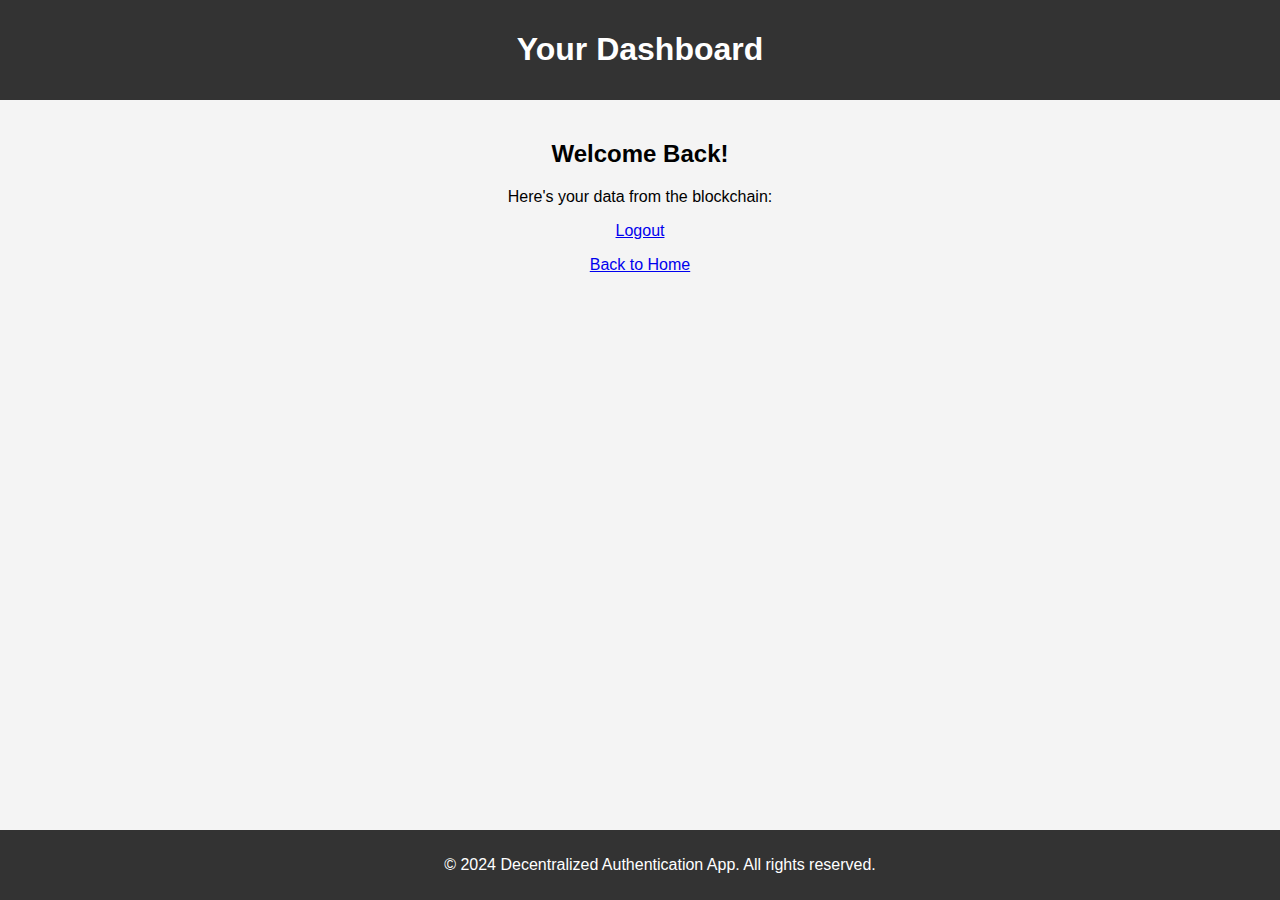
==== templates/dashboard.html @ bee1e547 "Add files via upload" ====
<!DOCTYPE html>
<html lang="en">
<head>
    <meta charset="UTF-8">
    <meta name="viewport" content="width=device-width, initial-scale=1.0">
    <title>Dashboard - Decentralized App</title>
    <link rel="stylesheet" href="/static/css/styles.css">
</head>
<body>
    <header>
        <h1>Your Dashboard</h1>
    </header>
    <main>
        <section>
            <h2>Welcome Back!</h2>
            <p>Here's your data from the blockchain:</p>
            <!-- User data display -->
            <p><a href="logout">Logout</a></p>
            <p><a href="index.html">Back to Home</a></p>
        </section>
    </main>
    <footer>
        <p>© 2024 Decentralized Authentication App. All rights reserved.</p>
    </footer>
</body>
</html>
---- static/css/styles.css ----
body {
    font-family: Arial, sans-serif;
    margin: 0;
    padding: 0;
    background-color: #f4f4f4;
}

header {
    background-color: #333;
    color: white;
    padding: 10px 20px;
    text-align: center;
}

nav ul {
    list-style-type: none;
    padding: 0;
}

nav ul li {
    display: inline;
    margin-right: 10px;
}

main {
    padding: 20px;
    text-align: center;
}

button {
    background-color: #008cba;
    border: none;
    color: white;
    padding: 10px 20px;
    text-align: center;
    text-decoration: none;
    display: inline-block;
    font-size: 16px;
    margin: 4px 2px;
    cursor: pointer;
}

footer {
    background-color: #333;
    color: white;
    text-align: center;
    padding: 10px 20px;
    position: fixed;
    bottom: 0;
    width: 100%;
}
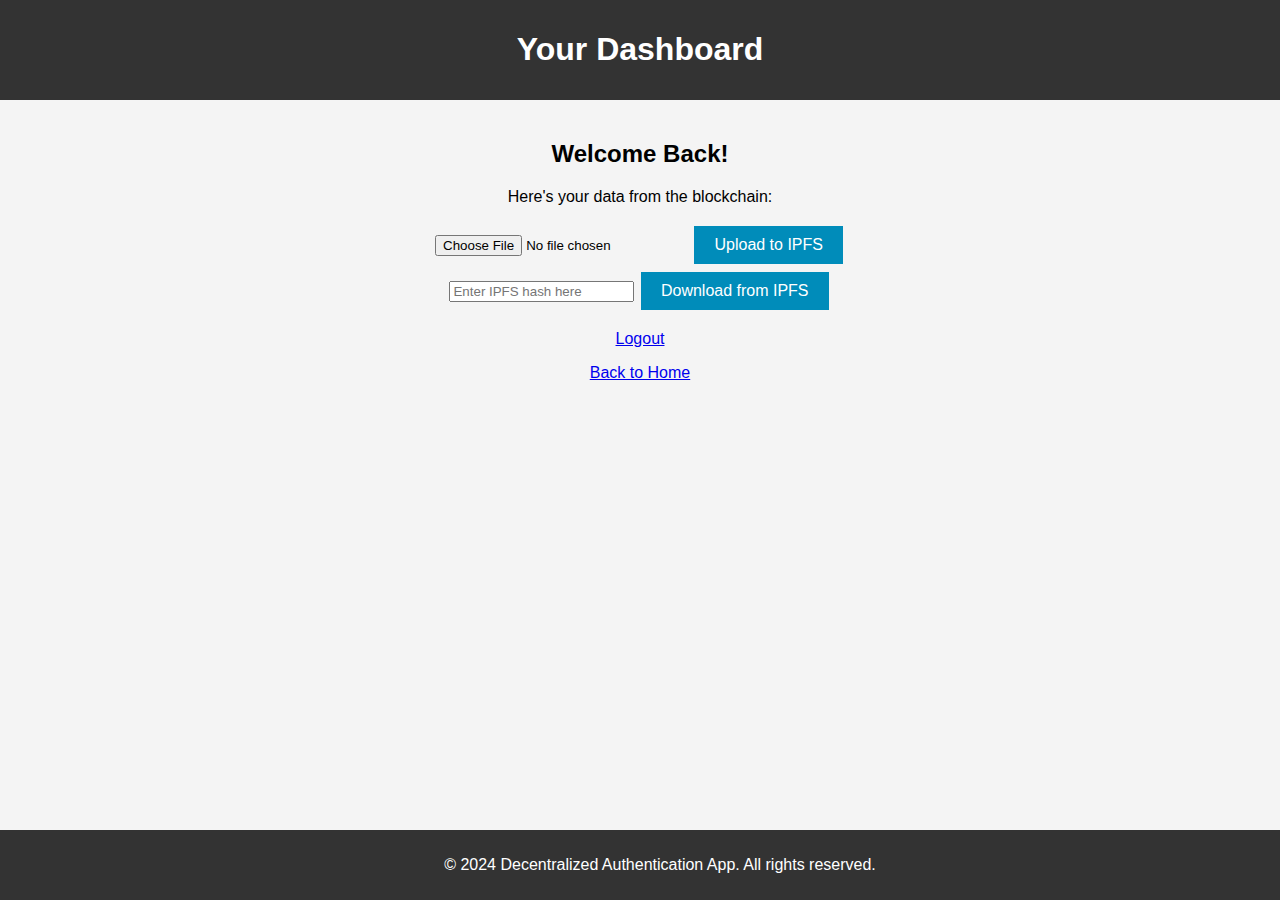
==== commit 4c9377ec: "Add files via upload" ====
--- a/templates/dashboard.html
+++ b/templates/dashboard.html
@@ -14,6 +14,16 @@
         <section>
             <h2>Welcome Back!</h2>
             <p>Here's your data from the blockchain:</p>
+            <!-- File Upload Form -->
+            <form action="/upload" method="post" enctype="multipart/form-data">
+                <input type="file" name="file" required>
+                <button type="submit">Upload to IPFS</button>
+            </form>
+            <!-- File Retrieval -->
+            <form action="/download" method="get">
+                <input type="text" name="hash" placeholder="Enter IPFS hash here" required>
+                <button type="submit">Download from IPFS</button>
+            </form>
             <!-- User data display -->
             <p><a href="logout">Logout</a></p>
             <p><a href="index.html">Back to Home</a></p>
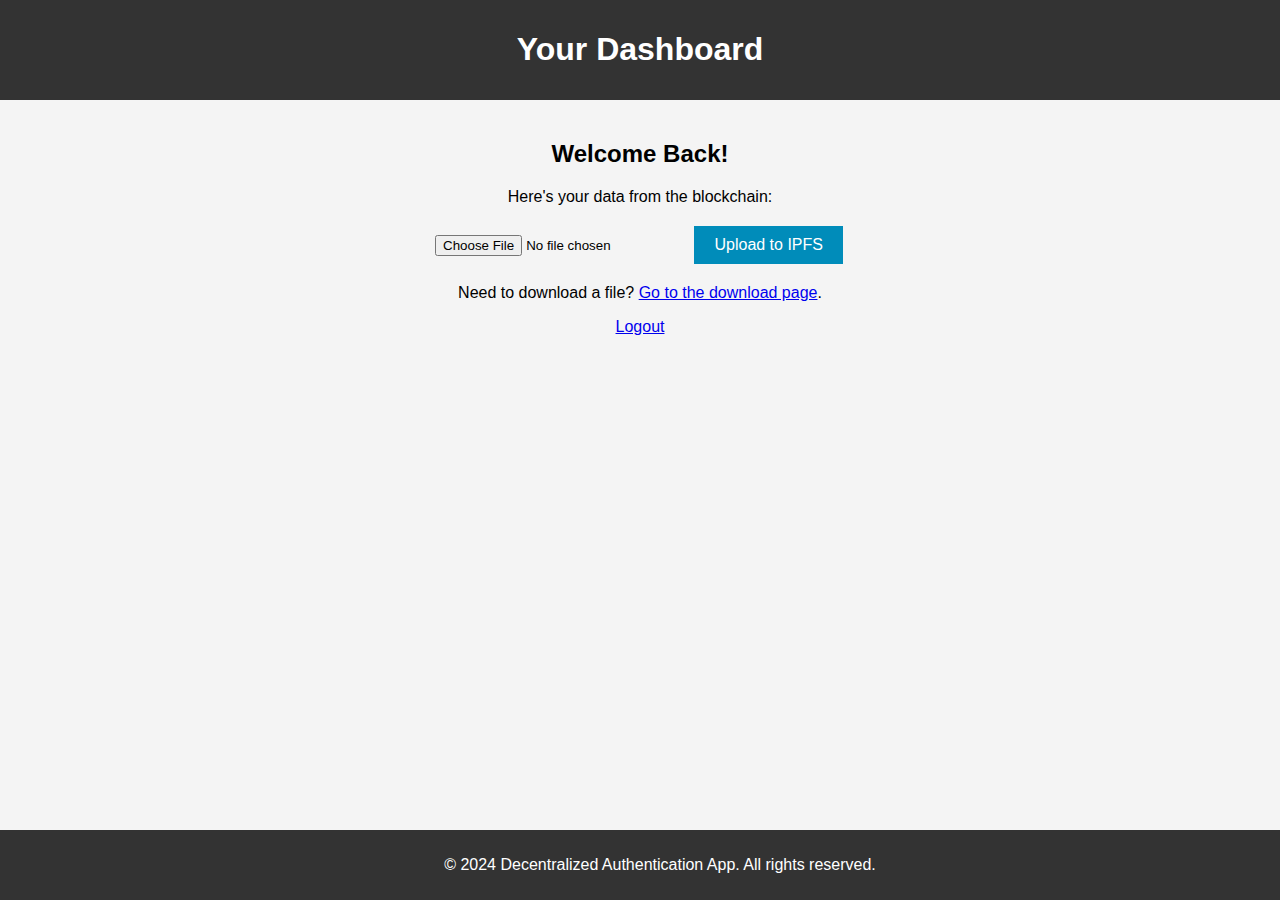
==== commit a5b77519: "Add files via upload" ====
--- a/templates/dashboard.html
+++ b/templates/dashboard.html
@@ -19,14 +19,10 @@
                 <input type="file" name="file" required>
                 <button type="submit">Upload to IPFS</button>
             </form>
-            <!-- File Retrieval -->
-            <form action="/download" method="get">
-                <input type="text" name="hash" placeholder="Enter IPFS hash here" required>
-                <button type="submit">Download from IPFS</button>
-            </form>
+            <!-- Link to Download Page -->
+            <p>Need to download a file? <a href="/download">Go to the download page</a>.</p>
             <!-- User data display -->
             <p><a href="logout">Logout</a></p>
-            <p><a href="index.html">Back to Home</a></p>
         </section>
     </main>
     <footer>
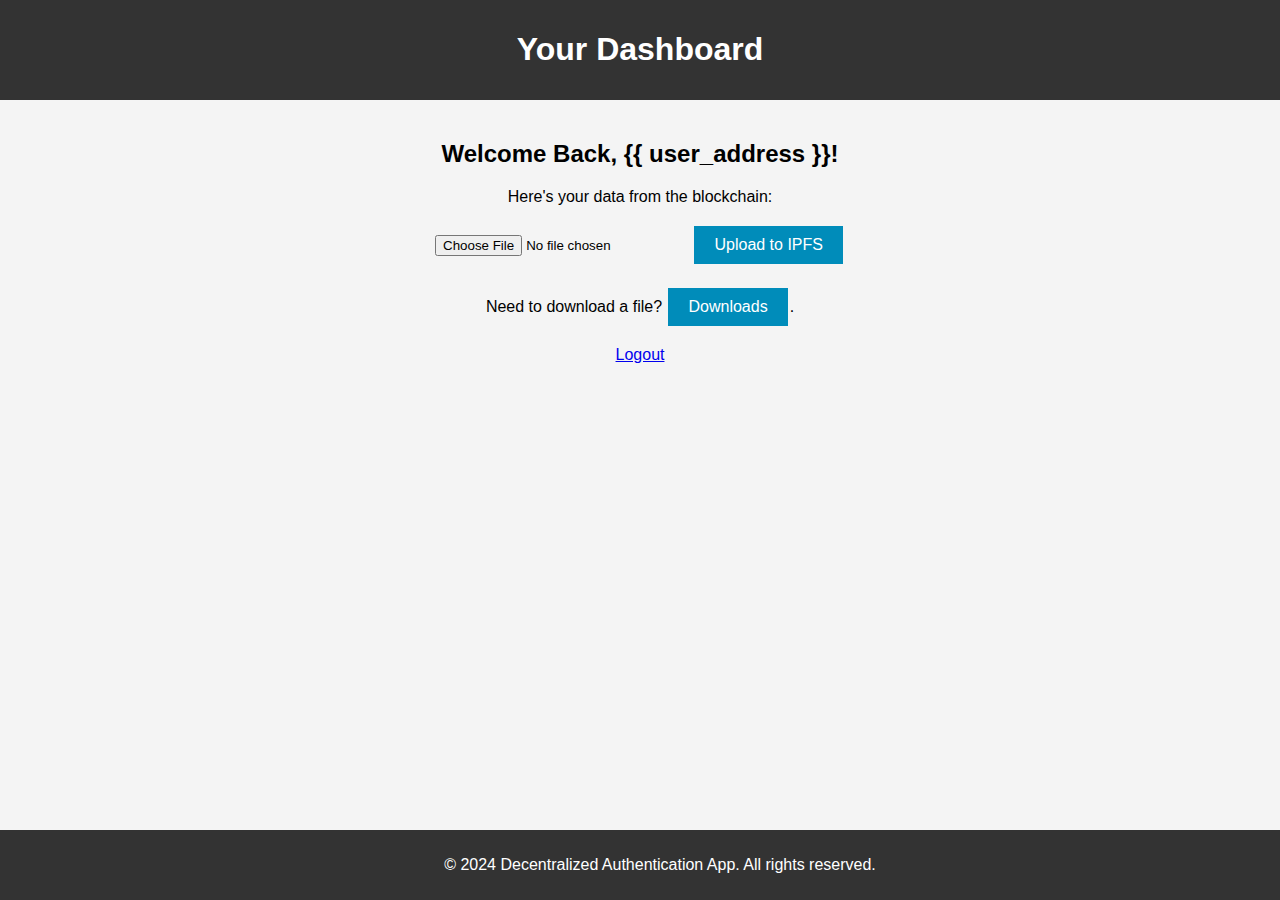
==== commit 33159688: "Add files via upload" ====
--- a/templates/dashboard.html
+++ b/templates/dashboard.html
@@ -12,7 +12,7 @@
     </header>
     <main>
         <section>
-            <h2>Welcome Back!</h2>
+            <h2>Welcome Back, {{ user_address }}!</h2>
             <p>Here's your data from the blockchain:</p>
             <!-- File Upload Form -->
             <form action="/upload" method="post" enctype="multipart/form-data">
@@ -20,7 +20,7 @@
                 <button type="submit">Upload to IPFS</button>
             </form>
             <!-- Link to Download Page -->
-            <p>Need to download a file? <a href="/download">Go to the download page</a>.</p>
+            <p>Need to download a file? <button onclick="window.location.href='/download';">Downloads</button>.</p>
             <!-- User data display -->
             <p><a href="logout">Logout</a></p>
         </section>
